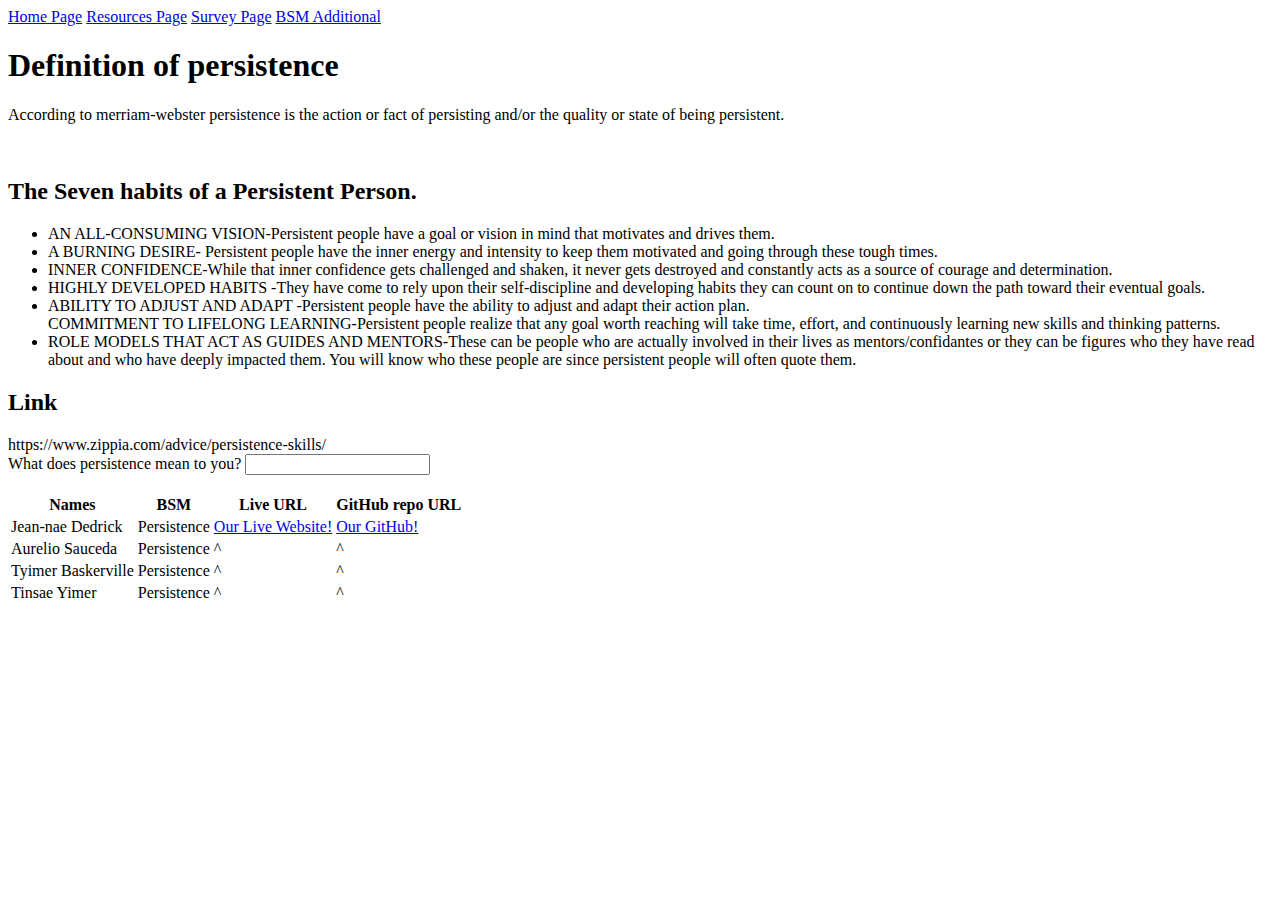
==== index.html @ 94366263 "remove unncessary links and semantics" ====
<!DOCTYPE html>
<html lang="en">
<head>
    <meta charset="UTF-8">
    <meta http-equiv="X-UA-Compatible" content="IE=edge">
    <meta name="viewport" content="width=device-width, initial-scale=1.0">
    <title>Persistence</title>
</head>
<body>
    <nav>
        <a href="index.hml">Home Page</a>
        <a href="resource.html">Resources Page</a>
        <a href="./Survey.html">Survey Page</a>
        <a href="additional-bsm.html">BSM Additional</a>
    </nav>

    </nav> 
    <h1> Definition of persistence</h1>
     <div>
        <p>According to merriam-webster persistence is the action or fact of persisting and/or the quality or state of being persistent.</p>

           <img src="http://3.bp.blogspot.com/-13nX2WFLYHs/U326N_eLGcI/AAAAAAAAAQ8/VzIEYDeSr_Q/s1600/IMG-20140521-WA0000.jpg" alt="">

        <h2>The Seven habits of a Persistent Person.</h2>
          <ul>
            <li>AN ALL-CONSUMING VISION-Persistent people have a goal or vision in mind that motivates and drives them. </li>
            <li>A BURNING DESIRE- Persistent people have the inner energy and intensity to keep them motivated and going through these tough times.</li>
            <li> INNER CONFIDENCE-While that inner confidence gets challenged and shaken, it never gets destroyed and constantly acts as a source of courage and determination.</li>
            <li>HIGHLY DEVELOPED HABITS -They have come to rely upon their self-discipline and developing habits they can count on to continue down the path toward their eventual goals.</li>
            <li> ABILITY TO ADJUST AND ADAPT -Persistent people have the ability to adjust and adapt their action plan.</li>
            </li>COMMITMENT TO LIFELONG LEARNING-Persistent people realize that any goal worth reaching will take time, effort, and continuously learning new skills and thinking patterns.</li>
            <li>ROLE MODELS THAT ACT AS GUIDES AND MENTORS-These can be people who are actually involved in their lives as mentors/confidantes or they can be figures who they have read about and who have deeply impacted them. You will know who these people are since persistent people will often quote them.</li>
          </ul>
      </div>
      <h2>Link</h2>
      https://www.zippia.com/advice/persistence-skills/
    <section>
        <form action="/index.html">
            <label for="pertext">What does persistence mean to you?</label>
            <input id="pertext" type="text" name="pertext">
        </form>
    </section>
    <section>
        <br>
    <table>
        <tr>
            <th>Names</th>
            <th>BSM</th>
            <th>Live URL</th>
            <th>GitHub repo URL</th>
        </tr>
        <tr>
            <td>Jean-nae Dedrick</td>
            <td>Persistence</td>
            <td><a href="http://127.0.0.1:5500/index.html" target="_blank">Our Live Website!</a></td>
            <td><a href="https://github.com/aesauceda/TEAM-BSM-CHALLENGE" target="_blank">Our GitHub!</a></td>
        </tr>
        <tr>
            <td>Aurelio Sauceda</td>
            <td>Persistence</td>
            <td>^</td>
            <td>^</td>
        </tr>
        <tr>
            <td>Tyimer Baskerville</td>
            <td>Persistence</td>
            <td>^</td>
            <td>^</td>
        </tr>
        <tr>
            <td>Tinsae Yimer</td>
            <td>Persistence</td>
            <td>^</td>
            <td>^</td>
        </tr>
    </table>
    </section>
</body>
</html>
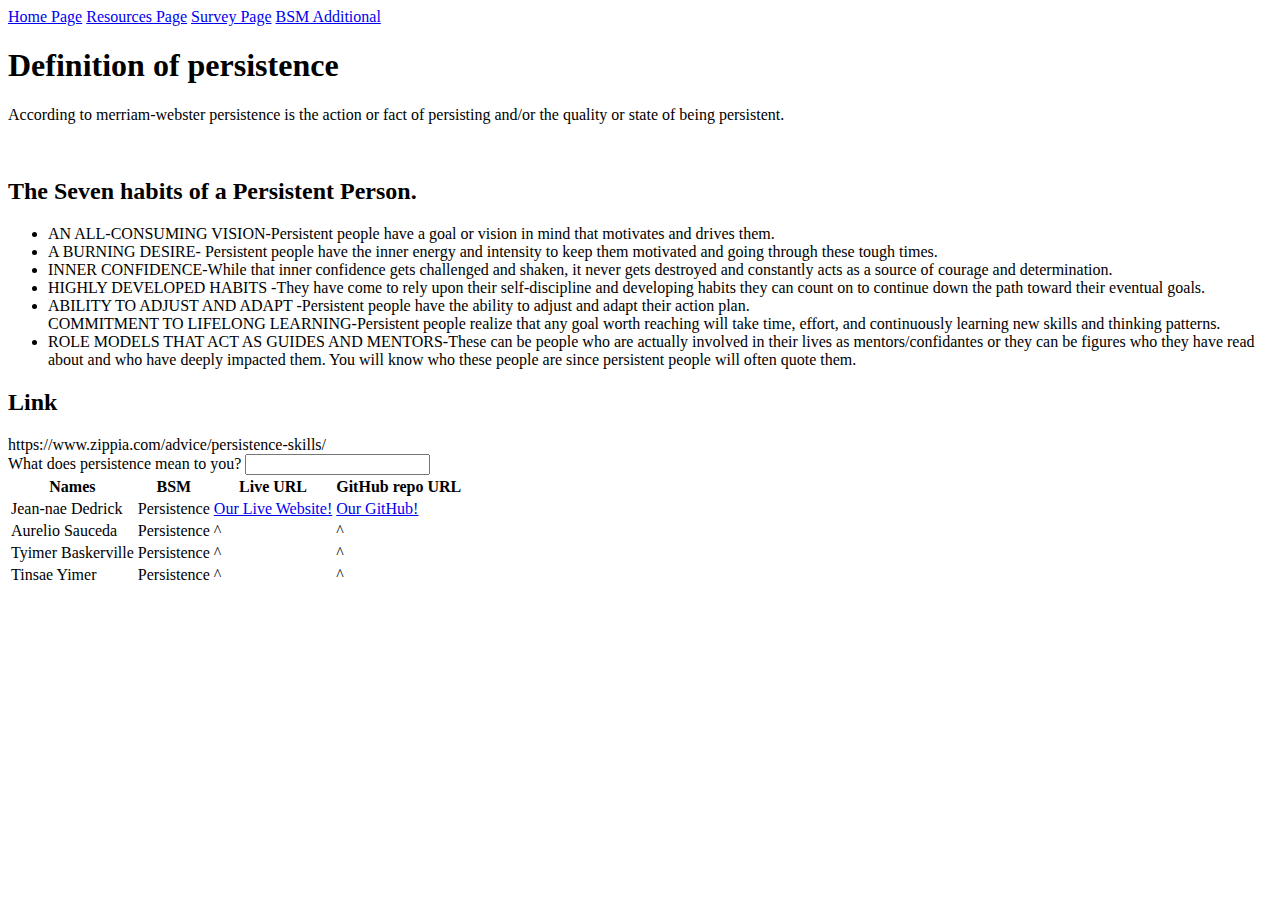
==== commit 5580bb30: "Merge branch 'main' of https://github.com/aesauceda/TEAM-BSM-CHALLENGE into resources" ====
--- a/index.html
+++ b/index.html
@@ -41,7 +41,6 @@
         </form>
     </section>
     <section>
-        <br>
     <table>
         <tr>
             <th>Names</th>
@@ -73,6 +72,12 @@
             <td>^</td>
             <td>^</td>
         </tr>
+        <tr>
+            <td><a href="http://127.0.0.1:5500/index.html" target="_blank"></a></td>
+        </tr>
+        <tr>
+            <td><a href="https://github.com/aesauceda/TEAM-BSM-CHALLENGE" target="_blank"></a></td>
+        </tr>
     </table>
     </section>
 </body>
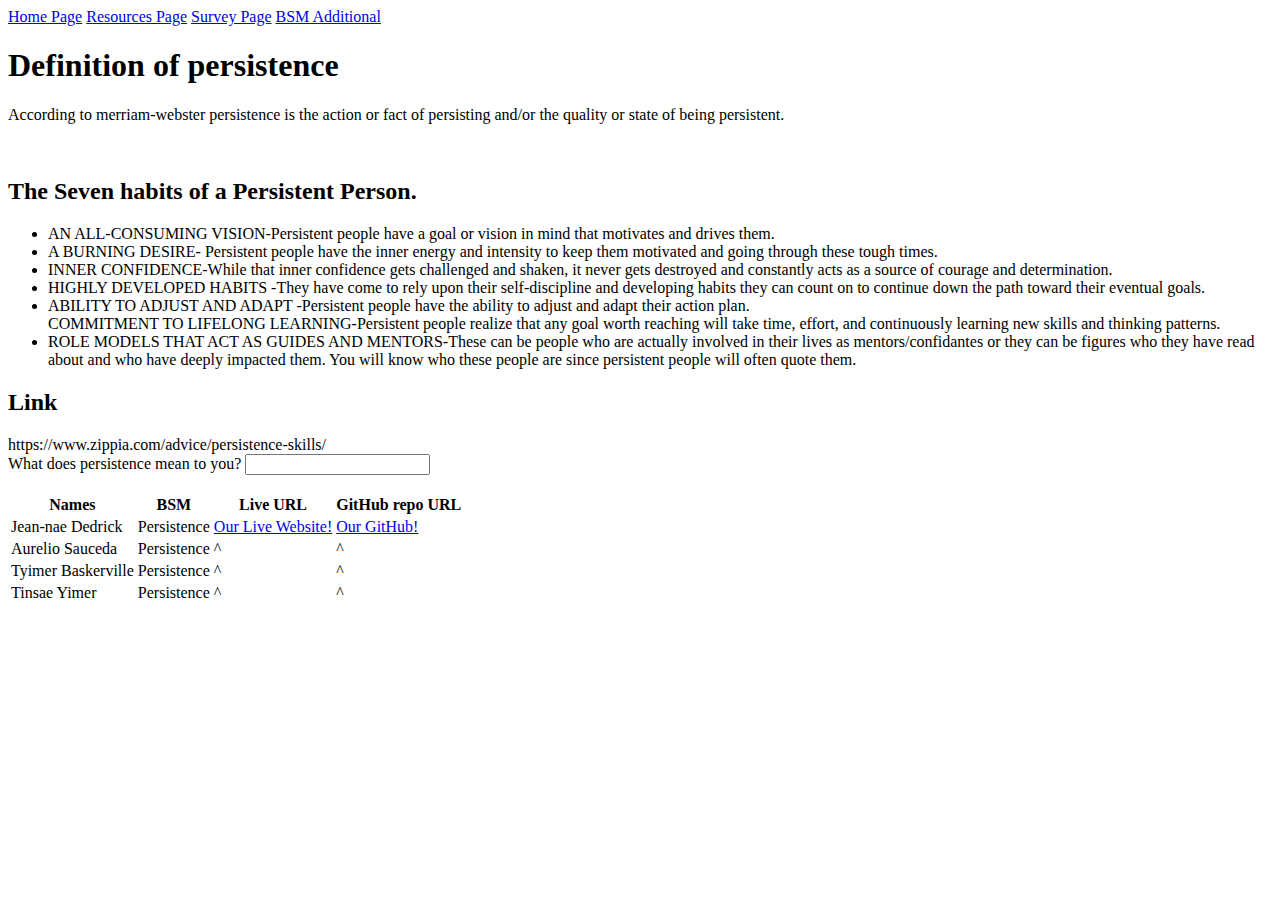
==== commit d31bef9e: "Merge pull request #11 from aesauceda/table-tinsae-corrections-2" ====
--- a/index.html
+++ b/index.html
@@ -41,6 +41,7 @@
         </form>
     </section>
     <section>
+        <br>
     <table>
         <tr>
             <th>Names</th>
@@ -72,12 +73,6 @@
             <td>^</td>
             <td>^</td>
         </tr>
-        <tr>
-            <td><a href="http://127.0.0.1:5500/index.html" target="_blank"></a></td>
-        </tr>
-        <tr>
-            <td><a href="https://github.com/aesauceda/TEAM-BSM-CHALLENGE" target="_blank"></a></td>
-        </tr>
     </table>
     </section>
 </body>
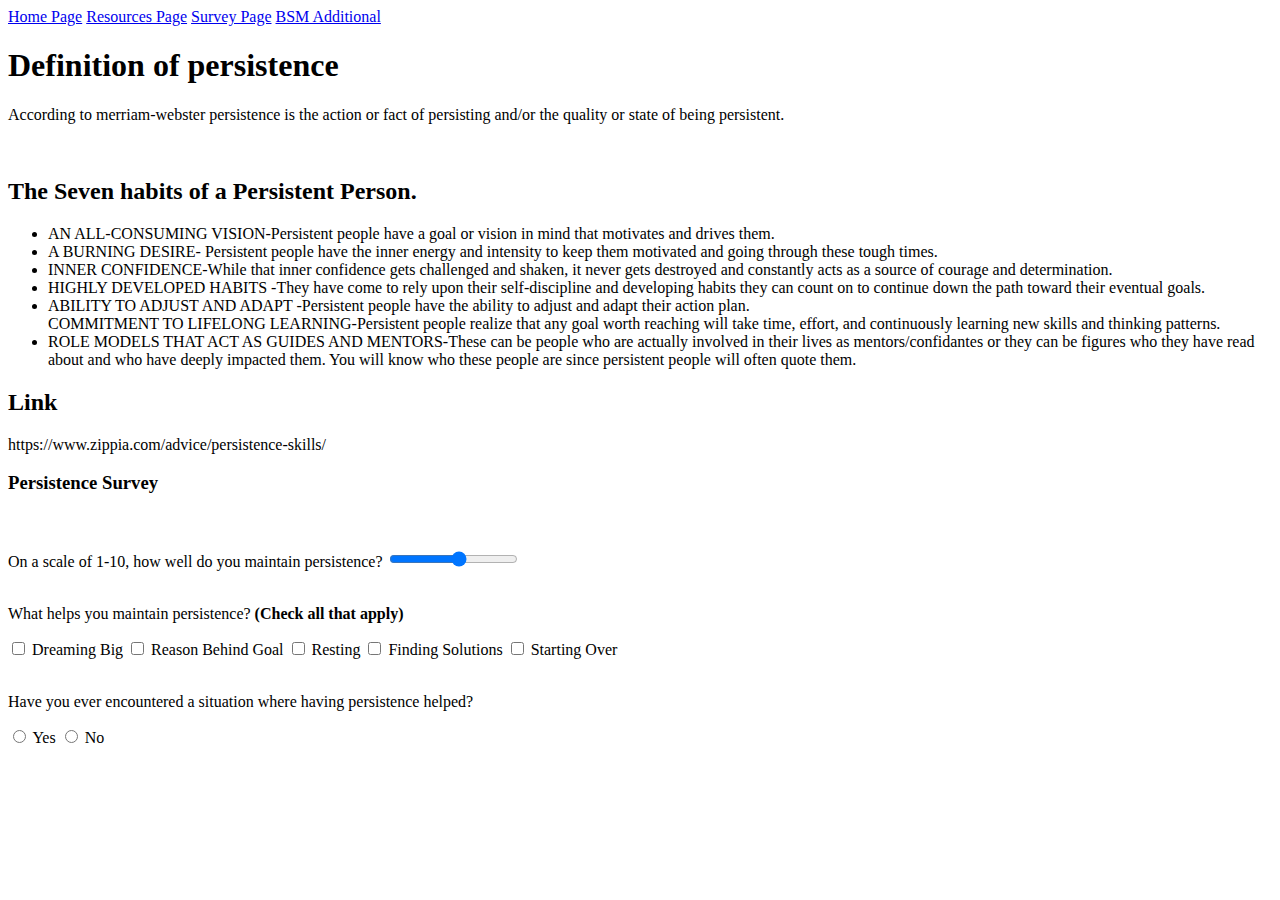
==== commit 65cbaf92: "backup" ====
--- a/index.html
+++ b/index.html
@@ -36,44 +36,34 @@
       https://www.zippia.com/advice/persistence-skills/
     <section>
         <form action="/index.html">
-            <label for="pertext">What does persistence mean to you?</label>
-            <input id="pertext" type="text" name="pertext">
+            <h3>Persistence Survey</h3>
+
+            
+            <br>
+            <br>
+            <label for="scale">On a scale of 1-10, how well do you maintain persistence?</label>
+            <input type="range" name="scale" id="scale" min="1" max="10" >
+            <br>
+            <br>
+            <p>What helps you maintain persistence? <strong>(Check all that apply)</strong></p>
+            <input type="checkbox" id="dream" name="dream" value="dream">
+            <label for="dream">Dreaming Big</label>
+            <input type="checkbox" id="goal" name="goal" value="goal">
+            <label for="goal">Reason Behind Goal</label>
+            <input type="checkbox" id="rest" name="rest" value="rest">
+            <label for="rest">Resting</label>
+            <input type="checkbox" id="solution" name="solution" value="solution">
+            <label for="solution">Finding Solutions</label>
+            <input type="checkbox" id="start-over" name="start-over" value="start-order">
+            <label for="start-over">Starting Over</label>
+            <br>
+            <br>
+            <p>Have you ever encountered a situation where having persistence helped?</p>
+            <input type="radio" name="yesno" id="yes" value="yes">
+            <label for="yes">Yes</label>
+            <input type="radio" name="yesno" id="no" value="no">
+            <label for="no">No</label>
         </form>
-    </section>
-    <section>
-        <br>
-    <table>
-        <tr>
-            <th>Names</th>
-            <th>BSM</th>
-            <th>Live URL</th>
-            <th>GitHub repo URL</th>
-        </tr>
-        <tr>
-            <td>Jean-nae Dedrick</td>
-            <td>Persistence</td>
-            <td><a href="http://127.0.0.1:5500/index.html" target="_blank">Our Live Website!</a></td>
-            <td><a href="https://github.com/aesauceda/TEAM-BSM-CHALLENGE" target="_blank">Our GitHub!</a></td>
-        </tr>
-        <tr>
-            <td>Aurelio Sauceda</td>
-            <td>Persistence</td>
-            <td>^</td>
-            <td>^</td>
-        </tr>
-        <tr>
-            <td>Tyimer Baskerville</td>
-            <td>Persistence</td>
-            <td>^</td>
-            <td>^</td>
-        </tr>
-        <tr>
-            <td>Tinsae Yimer</td>
-            <td>Persistence</td>
-            <td>^</td>
-            <td>^</td>
-        </tr>
-    </table>
     </section>
 </body>
 </html>
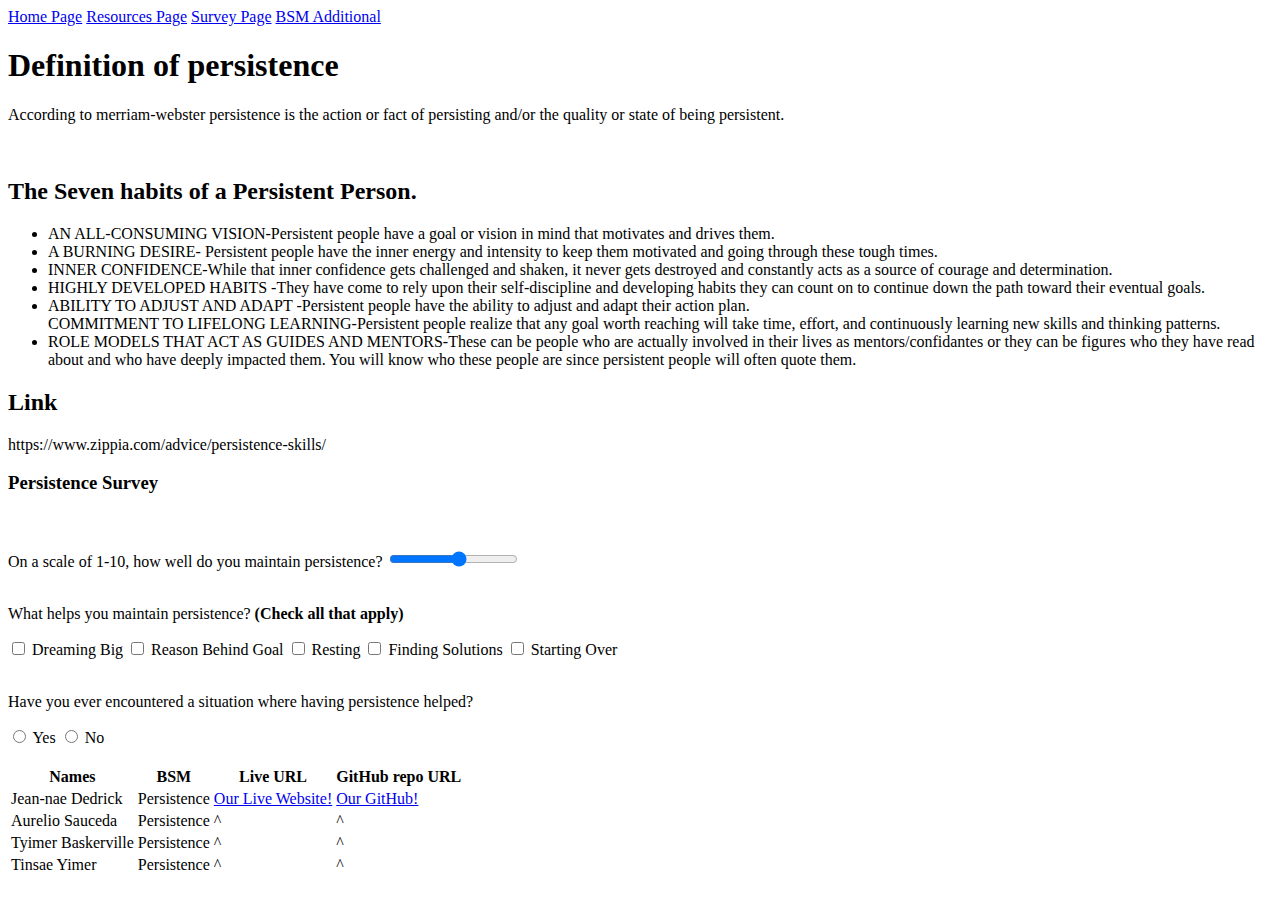
==== commit 19a0de9f: "Merge branch 'main' of https://github.com/aesauceda/TEAM-BSM-CHALLENGE" ====
--- a/index.html
+++ b/index.html
@@ -65,5 +65,40 @@
             <label for="no">No</label>
         </form>
     </section>
+    <section>
+        <br>
+    <table>
+        <tr>
+            <th>Names</th>
+            <th>BSM</th>
+            <th>Live URL</th>
+            <th>GitHub repo URL</th>
+        </tr>
+        <tr>
+            <td>Jean-nae Dedrick</td>
+            <td>Persistence</td>
+            <td><a href="http://127.0.0.1:5500/index.html" target="_blank">Our Live Website!</a></td>
+            <td><a href="https://github.com/aesauceda/TEAM-BSM-CHALLENGE" target="_blank">Our GitHub!</a></td>
+        </tr>
+        <tr>
+            <td>Aurelio Sauceda</td>
+            <td>Persistence</td>
+            <td>^</td>
+            <td>^</td>
+        </tr>
+        <tr>
+            <td>Tyimer Baskerville</td>
+            <td>Persistence</td>
+            <td>^</td>
+            <td>^</td>
+        </tr>
+        <tr>
+            <td>Tinsae Yimer</td>
+            <td>Persistence</td>
+            <td>^</td>
+            <td>^</td>
+        </tr>
+    </table>
+    </section>
 </body>
 </html>
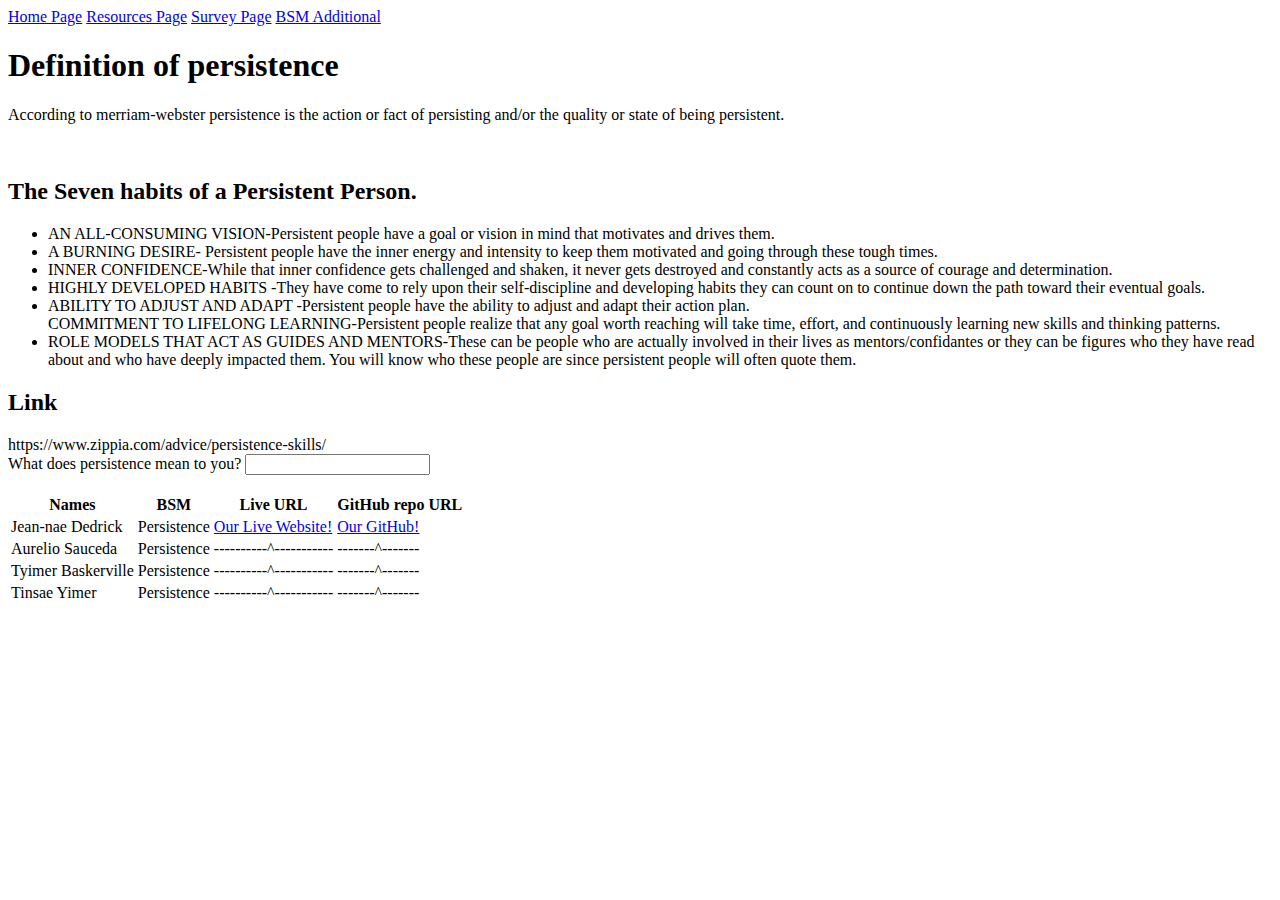
==== commit 2474910f: "add dashes and arrows pointing to links above" ====
--- a/index.html
+++ b/index.html
@@ -36,33 +36,8 @@
       https://www.zippia.com/advice/persistence-skills/
     <section>
         <form action="/index.html">
-            <h3>Persistence Survey</h3>
-
-            
-            <br>
-            <br>
-            <label for="scale">On a scale of 1-10, how well do you maintain persistence?</label>
-            <input type="range" name="scale" id="scale" min="1" max="10" >
-            <br>
-            <br>
-            <p>What helps you maintain persistence? <strong>(Check all that apply)</strong></p>
-            <input type="checkbox" id="dream" name="dream" value="dream">
-            <label for="dream">Dreaming Big</label>
-            <input type="checkbox" id="goal" name="goal" value="goal">
-            <label for="goal">Reason Behind Goal</label>
-            <input type="checkbox" id="rest" name="rest" value="rest">
-            <label for="rest">Resting</label>
-            <input type="checkbox" id="solution" name="solution" value="solution">
-            <label for="solution">Finding Solutions</label>
-            <input type="checkbox" id="start-over" name="start-over" value="start-order">
-            <label for="start-over">Starting Over</label>
-            <br>
-            <br>
-            <p>Have you ever encountered a situation where having persistence helped?</p>
-            <input type="radio" name="yesno" id="yes" value="yes">
-            <label for="yes">Yes</label>
-            <input type="radio" name="yesno" id="no" value="no">
-            <label for="no">No</label>
+            <label for="pertext">What does persistence mean to you?</label>
+            <input id="pertext" type="text" name="pertext">
         </form>
     </section>
     <section>
@@ -83,22 +58,22 @@
         <tr>
             <td>Aurelio Sauceda</td>
             <td>Persistence</td>
-            <td>^</td>
-            <td>^</td>
+            <td>----------^-----------</td>
+            <td>-------^-------</td>
         </tr>
         <tr>
             <td>Tyimer Baskerville</td>
             <td>Persistence</td>
-            <td>^</td>
-            <td>^</td>
+            <td>----------^-----------</td>
+            <td>-------^-------</td>
         </tr>
         <tr>
             <td>Tinsae Yimer</td>
             <td>Persistence</td>
-            <td>^</td>
-            <td>^</td>
+            <td>----------^-----------</td>
+            <td>-------^-------</td>
         </tr>
     </table>
     </section>
 </body>
-</html>
+</html>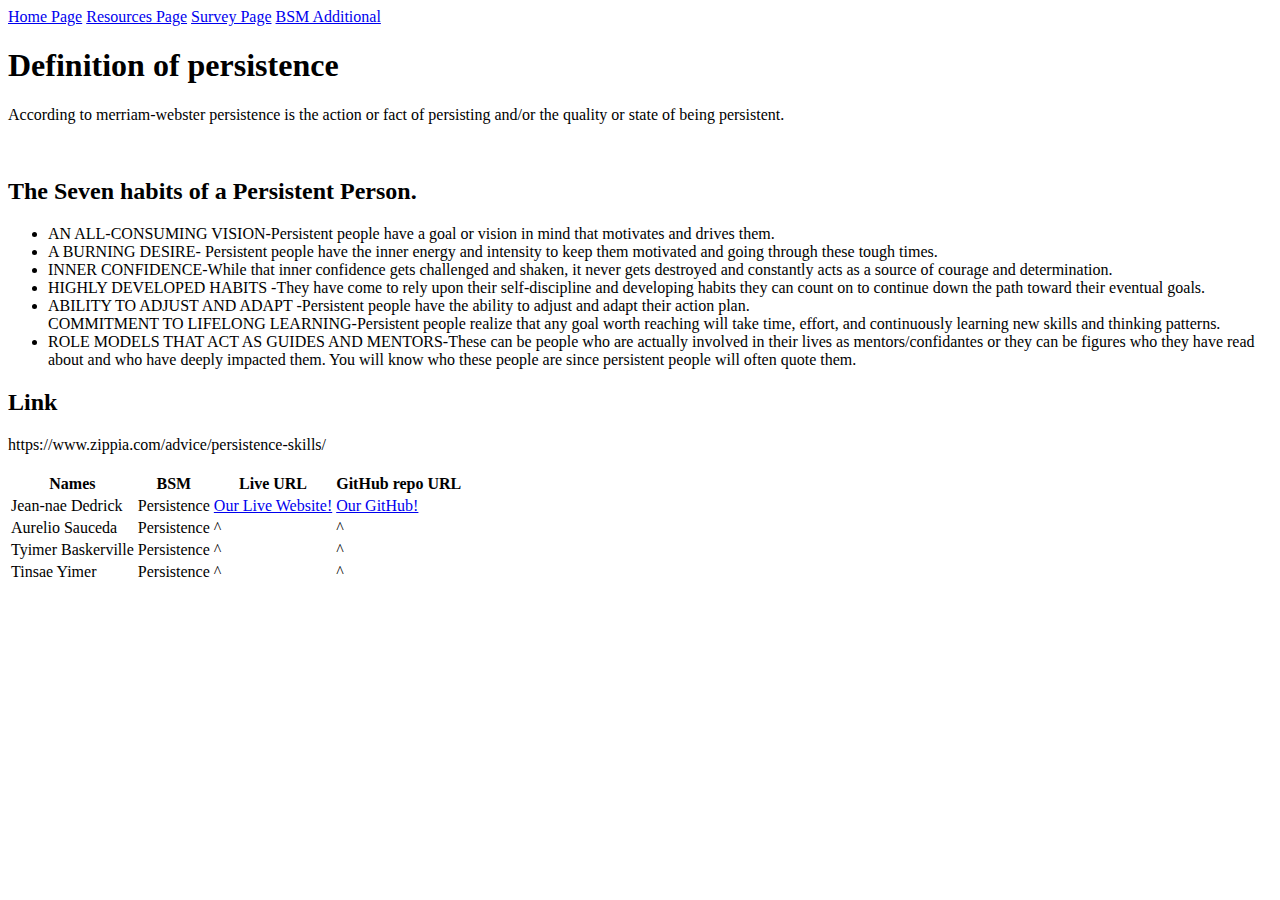
==== commit 820f3892: "Added survey.html and made slight change to survey link" ====
--- a/index.html
+++ b/index.html
@@ -10,7 +10,7 @@
     <nav>
         <a href="index.hml">Home Page</a>
         <a href="resource.html">Resources Page</a>
-        <a href="./Survey.html">Survey Page</a>
+        <a href="survey.html">Survey Page</a>
         <a href="additional-bsm.html">BSM Additional</a>
     </nav>
 
@@ -35,12 +35,6 @@
       <h2>Link</h2>
       https://www.zippia.com/advice/persistence-skills/
     <section>
-        <form action="/index.html">
-            <label for="pertext">What does persistence mean to you?</label>
-            <input id="pertext" type="text" name="pertext">
-        </form>
-    </section>
-    <section>
         <br>
     <table>
         <tr>
@@ -58,22 +52,22 @@
         <tr>
             <td>Aurelio Sauceda</td>
             <td>Persistence</td>
-            <td>----------^-----------</td>
-            <td>-------^-------</td>
+            <td>^</td>
+            <td>^</td>
         </tr>
         <tr>
             <td>Tyimer Baskerville</td>
             <td>Persistence</td>
-            <td>----------^-----------</td>
-            <td>-------^-------</td>
+            <td>^</td>
+            <td>^</td>
         </tr>
         <tr>
             <td>Tinsae Yimer</td>
             <td>Persistence</td>
-            <td>----------^-----------</td>
-            <td>-------^-------</td>
+            <td>^</td>
+            <td>^</td>
         </tr>
     </table>
     </section>
 </body>
-</html>+</html>
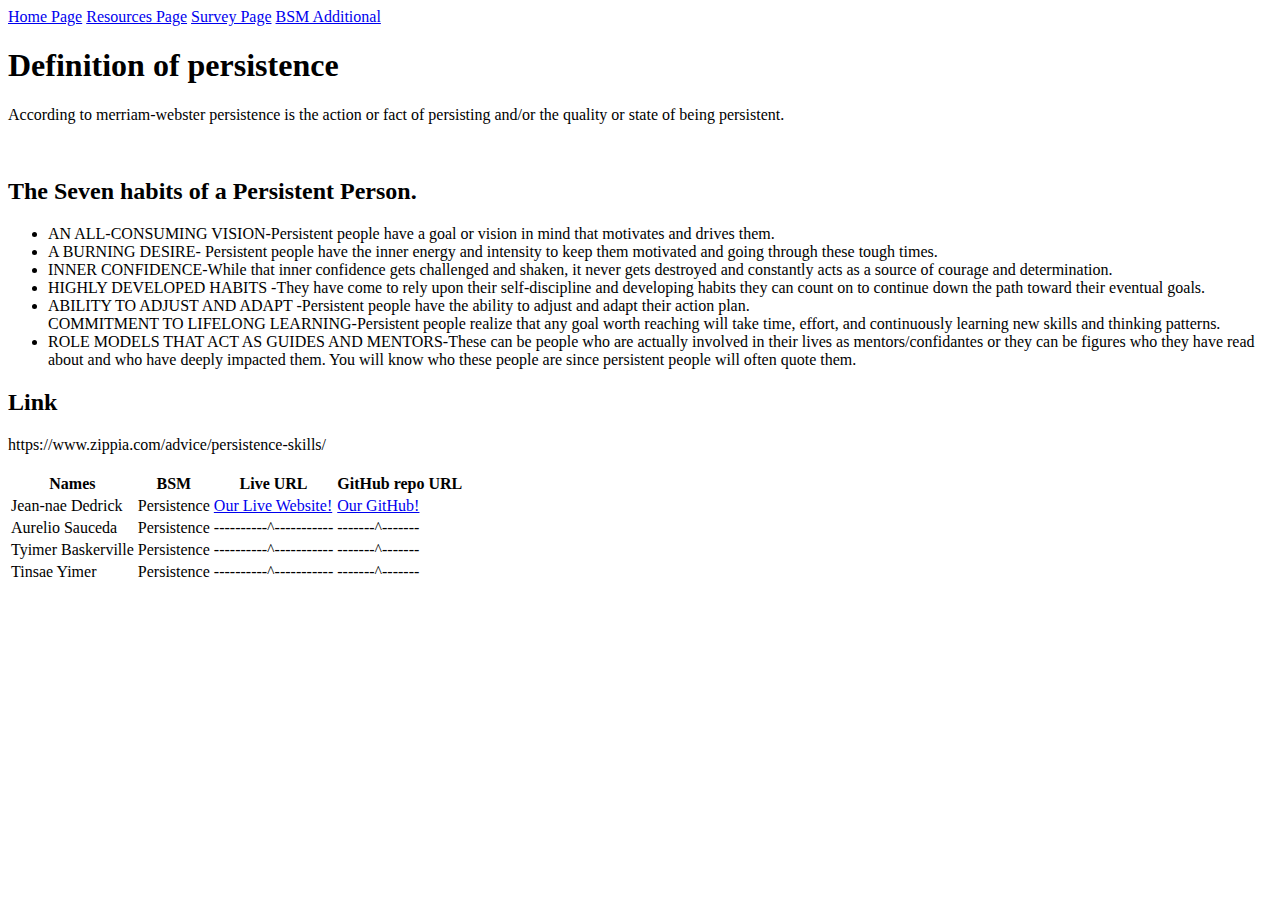
==== commit 4beb68ee: "Merge pull request #14 from aesauceda/surveyupdate" ====
--- a/index.html
+++ b/index.html
@@ -52,22 +52,22 @@
         <tr>
             <td>Aurelio Sauceda</td>
             <td>Persistence</td>
-            <td>^</td>
-            <td>^</td>
+            <td>----------^-----------</td>
+            <td>-------^-------</td>
         </tr>
         <tr>
             <td>Tyimer Baskerville</td>
             <td>Persistence</td>
-            <td>^</td>
-            <td>^</td>
+            <td>----------^-----------</td>
+            <td>-------^-------</td>
         </tr>
         <tr>
             <td>Tinsae Yimer</td>
             <td>Persistence</td>
-            <td>^</td>
-            <td>^</td>
+            <td>----------^-----------</td>
+            <td>-------^-------</td>
         </tr>
     </table>
     </section>
 </body>
-</html>
+</html>